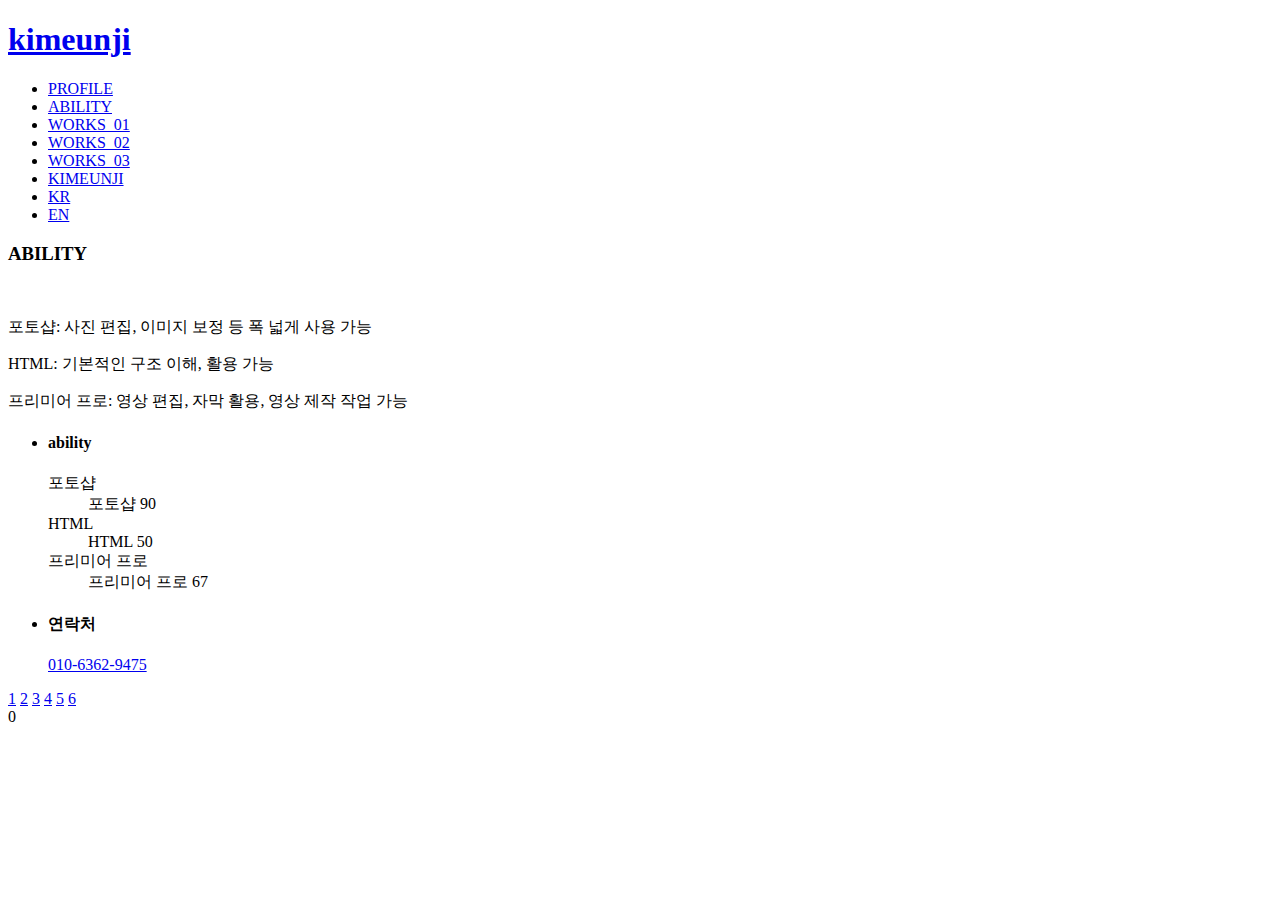
==== sub2.html @ b33388bb "Add files via upload" ====
<!DOCTYPE html>
<html lang="ko">
<head>
    <meta charset="UTF-8">
    <meta http-equiv="X-UA-Compatible" content="IE=edge">
    <meta name="viewport" content="width=device-width, initial-scale=1.0">
    <title>KIMEUNJI</title>
    <link rel="stylesheet" href="css/reset.css">
    <link rel="stylesheet" href="css/basic2.css">
    <script src="js/jquery-1.12.4.min.js"></script>
    
</head>
<body>
<header>
    <div id="header_in">
        <h1><a href="#"><span class="blind">kimeunji</span></a></h1>
        <ul>
            <li><a href="sub1.html">PROFILE</a></li>
            <li><a href="sub2.html">ABILITY</a></li>
            <li><a href="sub3.html">WORKS_01</a></li>
            <li><a href="sub4.html">WORKS_02</a></li>
            <li><a href="sub5.html">WORKS_03</a></li>
            <li class="navLast"><a href="index.html">KIMEUNJI</a></li>
            <li class="navLang on"><a href="#">KR</a></li>
            <li class="navLang"><a href="#">EN</a></li>
        </ul>
    </div>       
</header>

<div id="view">
   <section id="section3">
        <div class="txtBox">
            <h3>ABILITY</h3>
            <img src="img/graph.png" alt="" width="600px">
            <div class="ab">
               <p> 포토샵: 사진 편집, 이미지 보정 등 폭 넓게 사용 가능</p>
               <p> HTML: 기본적인 구조 이해, 활용 가능 </p>
               <p> 프리미어 프로: 영상 편집, 자막 활용, 영상 제작 작업 가능</p>
            </div>
        <div class="btnDown"></div>
        </div>
    </section>
    <div id="info">
        <ul>
            <li class="stock">
                <h4>ability</h4>
                <dl>
                    <dt class="blind">포토샵</dt>
                        <dd>포토샵 90</dd>
                    <dt class="blind">HTML</dt>
                        <dd>HTML 50</dd>
                    <dt class="blind">프리미어 프로</dt>
                        <dd>프리미어 프로 67</dd>
                </dl>
            </li>
            <li class="press">
                <h4>연락처</h4>
                <p><a href="#">010-6362-9475</a></p>
            </li>
        </ul>
    </div> 
</div>

<footer>
    <div class="main_notice"></div>
    <div class="footer_inner"></div>
</footer>

<div id="remote">
    <a href="#section1" class="on">1</a>
    <a href="#section2">2</a>
    <a href="#section3">3</a>
    <a href="#section4">4</a>
    <a href="#section5">5</a>
    <a href="#section6">6</a>
</div>
<div class="s_num">0</div>

<script src="js/main.js"></script>

</body>
</html>
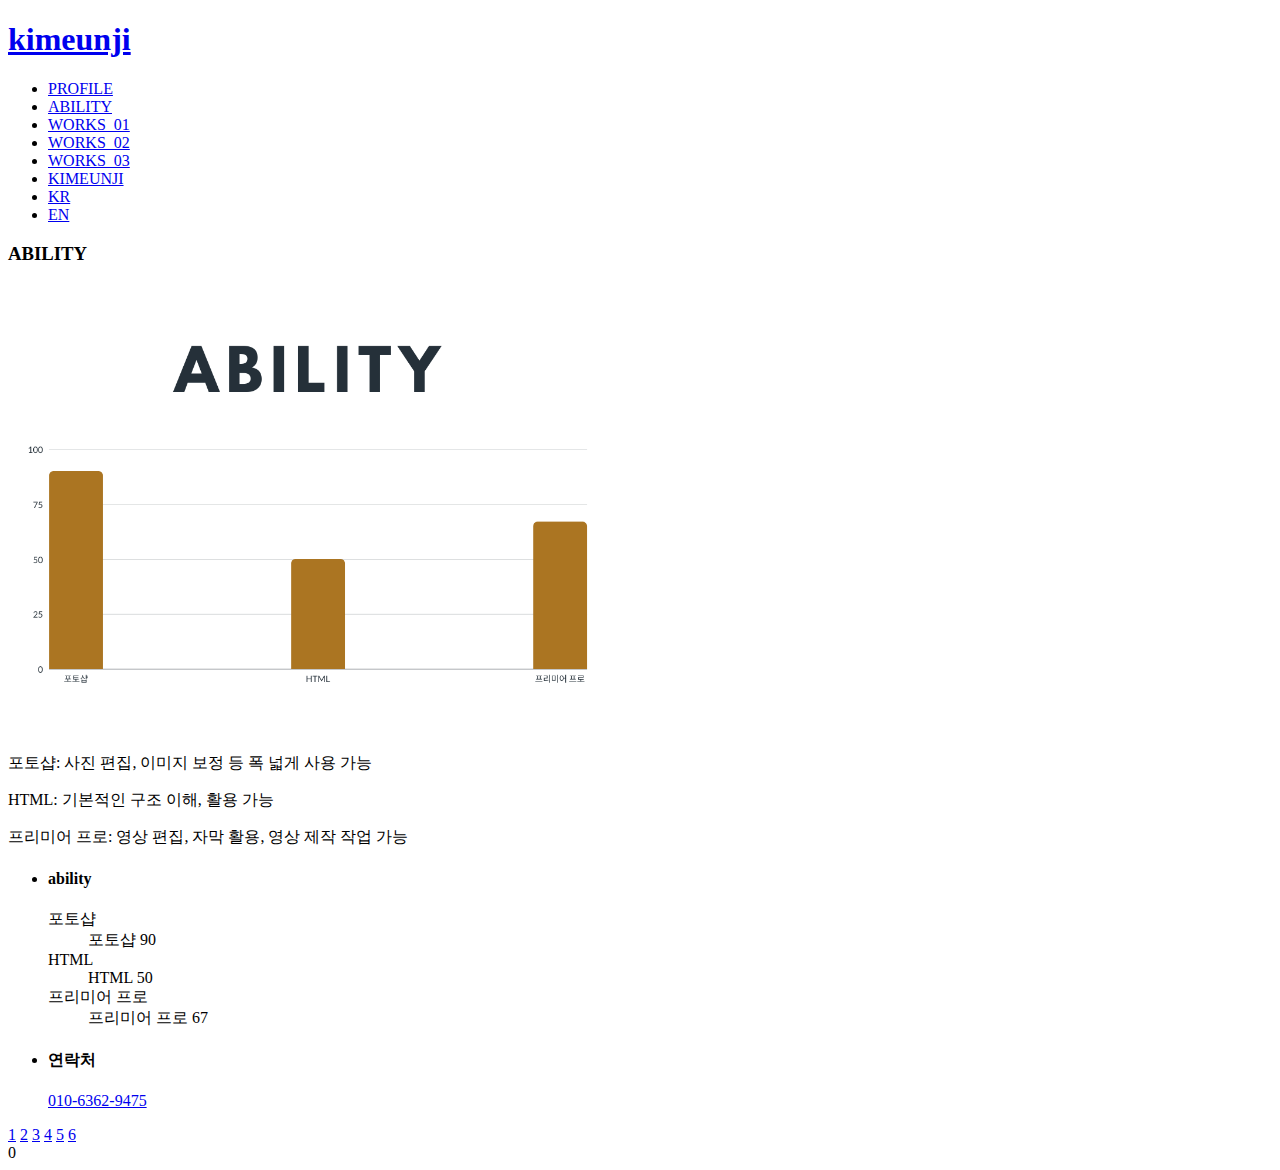
==== commit cfcaf691: "Update sub2.html" ====
--- a/sub2.html
+++ b/sub2.html
@@ -31,7 +31,7 @@
    <section id="section3">
         <div class="txtBox">
             <h3>ABILITY</h3>
-            <img src="img/graph.png" alt="" width="600px">
+            <img src="graph.png" alt="" width="600px">
             <div class="ab">
                <p> 포토샵: 사진 편집, 이미지 보정 등 폭 넓게 사용 가능</p>
                <p> HTML: 기본적인 구조 이해, 활용 가능 </p>
@@ -79,4 +79,4 @@
 <script src="js/main.js"></script>
 
 </body>
-</html>+</html>
